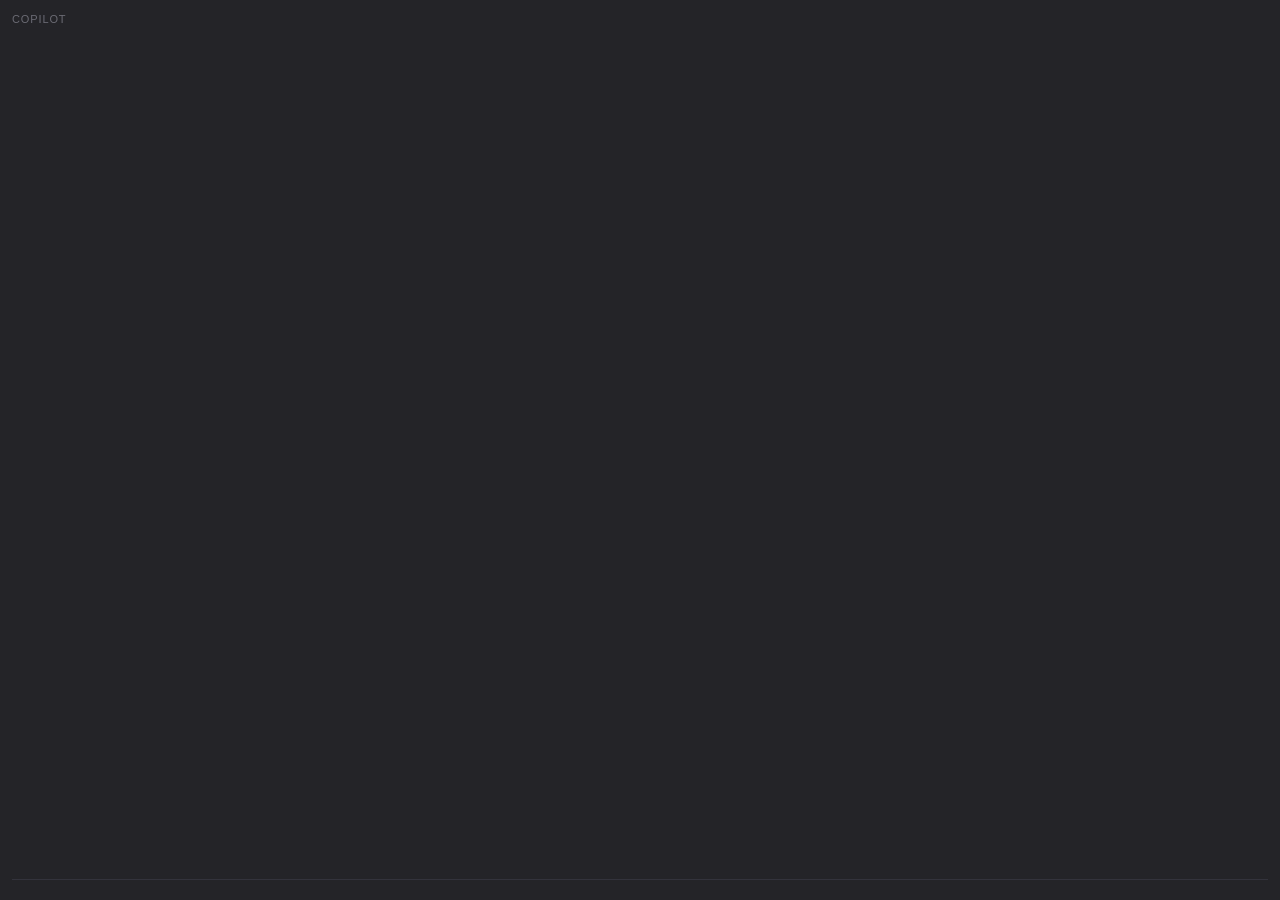
==== audio-copilot/copilot/display/overlay.html @ 26bb093d "Add always-on-top pywebview overlay display Adds unit tests for the display adapter and command rout" ====
<!DOCTYPE html>
<html>
<head>
<meta charset="utf-8">
<style>
  * { margin: 0; box-sizing: border-box; }
  html, body { height: 100%; }
  body {
    font: 14px/1.45 -apple-system, "SF Pro Text", sans-serif;
    background: rgba(18, 18, 22, 0.92); color: #e8e8ec;
    display: flex; flex-direction: column; padding: 12px;
    -webkit-user-select: none;
  }
  #drag { height: 18px; cursor: move; flex: none; color: #6b6b74;
          font-size: 11px; letter-spacing: 0.08em; }
  #status { flex: none; color: #9a9aa4; font-size: 11px; min-height: 15px; }
  #prompter { flex: 1; overflow: hidden; display: none; font-size: 20px; }
  #prompter .line { padding: 3px 0; color: #7a7a84; }
  #prompter .line.current { color: #ffffff; font-weight: 600; }
  #transcript { flex: 1; overflow-y: auto; color: #b9b9c2; }
  #transcript div { padding: 2px 0; }
  #answer { flex: none; max-height: 45%; overflow-y: auto; white-space: pre-wrap;
            border-top: 1px solid #33333c; margin-top: 8px; padding-top: 8px; }
  #controls { flex: none; display: none; gap: 8px; padding-top: 8px; }
  #controls button { background: #2a2a32; border: 0; border-radius: 6px;
                     color: #e8e8ec; padding: 6px 14px; cursor: pointer; }
  svg { width: 16px; height: 16px; vertical-align: middle; }
</style>
</head>
<body>
  <div id="drag" class="pywebview-drag-region">COPILOT</div>
  <div id="status"></div>
  <div id="prompter"></div>
  <div id="transcript"></div>
  <div id="answer"></div>
  <div id="controls">
    <button onclick="pywebview.api.command('up')" aria-label="scroll up">
      <svg viewBox="0 0 24 24" fill="none" stroke="currentColor" stroke-width="2"><path d="m18 15-6-6-6 6"/></svg>
    </button>
    <button onclick="pywebview.api.command('down')" aria-label="scroll down">
      <svg viewBox="0 0 24 24" fill="none" stroke="currentColor" stroke-width="2"><path d="m6 9 6 6 6-6"/></svg>
    </button>
    <button onclick="pywebview.api.command('top')" aria-label="back to top">
      <svg viewBox="0 0 24 24" fill="none" stroke="currentColor" stroke-width="2"><path d="m17 11-5-5-5 5"/><path d="M12 6v12"/></svg>
    </button>
  </div>
<script>
  const el = id => document.getElementById(id);
  function handleEvent(ev) {
    if (ev.event === "segment") {
      const d = document.createElement("div");
      d.textContent = "» " + ev.text;
      el("transcript").appendChild(d);
      el("transcript").scrollTop = el("transcript").scrollHeight;
    } else if (ev.event === "answer_start") {
      el("answer").textContent = "";
    } else if (ev.event === "answer_chunk") {
      el("answer").textContent += ev.text;
    } else if (ev.event === "status") {
      el("status").textContent = ev.text;
    } else if (ev.event === "prompter") {
      el("transcript").style.display = "none";
      el("answer").style.display = "none";
      el("prompter").style.display = "block";
      el("controls").style.display = "flex";
      const p = el("prompter");
      p.innerHTML = "";
      const lo = Math.max(0, ev.pos - 1);
      const hi = Math.min(ev.lines.length, ev.pos + 8);
      for (let i = lo; i < hi; i++) {
        const d = document.createElement("div");
        d.className = "line" + (i === ev.pos ? " current" : "");
        d.textContent = ev.lines[i];
        p.appendChild(d);
      }
    }
  }
</script>
</body>
</html>
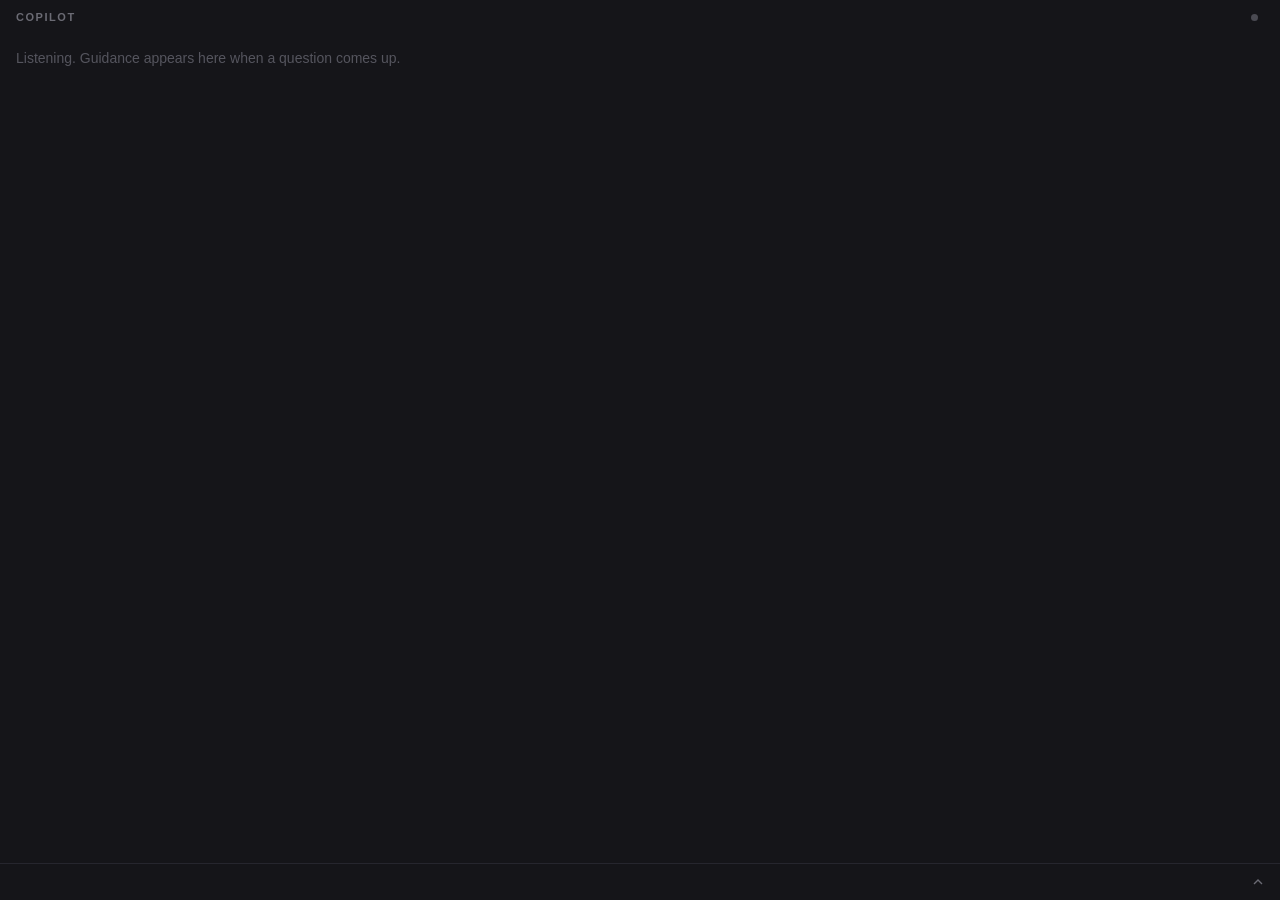
==== commit fa27a7c7: "Fix feedback loop and progress spam; make overlay a teleprompter - CaptureGate mutes the mic while t" ====
--- a/audio-copilot/copilot/display/overlay.html
+++ b/audio-copilot/copilot/display/overlay.html
@@ -7,32 +7,95 @@
   html, body { height: 100%; }
   body {
     font: 14px/1.45 -apple-system, "SF Pro Text", sans-serif;
-    background: rgba(18, 18, 22, 0.92); color: #e8e8ec;
-    display: flex; flex-direction: column; padding: 12px;
-    -webkit-user-select: none;
-  }
-  #drag { height: 18px; cursor: move; flex: none; color: #6b6b74;
-          font-size: 11px; letter-spacing: 0.08em; }
-  #status { flex: none; color: #9a9aa4; font-size: 11px; min-height: 15px; }
-  #prompter { flex: 1; overflow: hidden; display: none; font-size: 20px; }
-  #prompter .line { padding: 3px 0; color: #7a7a84; }
-  #prompter .line.current { color: #ffffff; font-weight: 600; }
-  #transcript { flex: 1; overflow-y: auto; color: #b9b9c2; }
-  #transcript div { padding: 2px 0; }
-  #answer { flex: none; max-height: 45%; overflow-y: auto; white-space: pre-wrap;
-            border-top: 1px solid #33333c; margin-top: 8px; padding-top: 8px; }
-  #controls { flex: none; display: none; gap: 8px; padding-top: 8px; }
-  #controls button { background: #2a2a32; border: 0; border-radius: 6px;
-                     color: #e8e8ec; padding: 6px 14px; cursor: pointer; }
-  svg { width: 16px; height: 16px; vertical-align: middle; }
+    background: rgba(12, 12, 16, 0.96); color: #f2f2f5;
+    display: flex; flex-direction: column;
+    -webkit-user-select: none; overflow: hidden;
+  }
+
+  /* header: drag region + status */
+  #bar { flex: none; display: flex; align-items: center; gap: 10px;
+         padding: 10px 16px 8px; cursor: move; }
+  #bar .word { color: #6b6b74; font-size: 11px; font-weight: 600;
+               letter-spacing: 0.14em; }
+  #status { display: flex; align-items: center; gap: 6px; margin-left: auto;
+            color: #8a8a94; font-size: 11px; min-width: 0; }
+  #status span { overflow: hidden; text-overflow: ellipsis; white-space: nowrap; }
+  #dot { flex: none; width: 7px; height: 7px; border-radius: 50%;
+         background: #4a4a52; }
+  #dot.ok { background: #37b26f; }
+  #dot.warn { background: #d9a13c; }
+  #dot.err { background: #d95c5c; }
+
+  /* practice question */
+  #question { flex: none; display: none; padding: 4px 16px 12px;
+              border-bottom: 1px solid #26262e; }
+  #question .counter { display: block; font-size: 10px; font-weight: 600;
+                       color: #6b6b74; letter-spacing: 0.12em;
+                       padding-bottom: 5px; }
+  #question .qtext { font-size: 17px; font-weight: 600; line-height: 1.35;
+                     color: #d7d7de; }
+
+  /* guidance: the teleprompter pane, the thing you read mid-sentence */
+  #guidance { flex: 1; overflow-y: auto; padding: 14px 16px;
+              scroll-behavior: smooth; }
+  #guidance::-webkit-scrollbar { display: none; }
+  #guidance .hint { color: #55555e; font-size: 14px; }
+  #guidance .g-line { font-size: 26px; font-weight: 600; line-height: 1.4;
+                      letter-spacing: -0.01em; color: #b9b9c4;
+                      padding: 7px 0; }
+  #guidance .g-line.fresh { color: #ffffff; }
+
+  /* teleprompter script mode */
+  #prompter { flex: 1; overflow: hidden; display: none; padding: 14px 16px; }
+  #prompter .line { font-size: 20px; line-height: 1.45; padding: 5px 0;
+                    color: #6f6f79; }
+  #prompter .line.current { font-size: 28px; font-weight: 700;
+                            color: #ffffff; }
+
+  /* transcript: reference, tucked into a strip at the bottom */
+  #tbar { flex: none; display: flex; align-items: center; gap: 8px;
+          padding: 8px 12px 8px 16px; border-top: 1px solid #26262e; }
+  #tlatest { flex: 1; color: #7d7d88; font-size: 12px; overflow: hidden;
+             text-overflow: ellipsis; white-space: nowrap; }
+  #tbar button { flex: none; display: flex; background: none; border: 0;
+                 color: #6b6b74; padding: 2px; cursor: pointer; }
+  #tbar button:hover { color: #b9b9c4; }
+  #thistory { flex: none; display: none; max-height: 130px; overflow-y: auto;
+              padding: 4px 16px 10px; color: #7d7d88; font-size: 12px;
+              line-height: 1.5; }
+  #thistory div { padding: 1px 0; }
+
+  /* scroll controls (teleprompter mode) */
+  #controls { flex: none; display: none; gap: 8px; padding: 0 16px 12px; }
+  #controls button { display: flex; align-items: center; justify-content: center;
+                     background: #26262e; border: 0; border-radius: 6px;
+                     color: #d7d7de; padding: 7px 16px; cursor: pointer; }
+  #controls button:hover { background: #32323c; }
+  svg { width: 16px; height: 16px; }
 </style>
 </head>
 <body>
-  <div id="drag" class="pywebview-drag-region">COPILOT</div>
-  <div id="status"></div>
+  <div id="bar" class="pywebview-drag-region">
+    <span class="word">COPILOT</span>
+    <div id="status"><div id="dot"></div><span id="status-text"></span></div>
+  </div>
+
+  <div id="question">
+    <span class="counter"></span>
+    <div class="qtext"></div>
+  </div>
+
+  <div id="guidance"><div class="hint">Listening. Guidance appears here when a question comes up.</div></div>
   <div id="prompter"></div>
-  <div id="transcript"></div>
-  <div id="answer"></div>
+
+  <div id="tbar">
+    <span id="tlatest"></span>
+    <button id="ttoggle" aria-label="show transcript">
+      <svg viewBox="0 0 24 24" fill="none" stroke="currentColor" stroke-width="2"><path d="m18 15-6-6-6 6"/></svg>
+    </button>
+  </div>
+  <div id="thistory"></div>
+
   <div id="controls">
     <button onclick="pywebview.api.command('up')" aria-label="scroll up">
       <svg viewBox="0 0 24 24" fill="none" stroke="currentColor" stroke-width="2"><path d="m18 15-6-6-6 6"/></svg>
@@ -44,29 +107,97 @@
       <svg viewBox="0 0 24 24" fill="none" stroke="currentColor" stroke-width="2"><path d="m17 11-5-5-5 5"/><path d="M12 6v12"/></svg>
     </button>
   </div>
+
 <script>
   const el = id => document.getElementById(id);
+  let gbuf = "";
+
+  // One idea per line: split the streamed text on newlines and strip
+  // whatever bullet markers the model chose, so every line renders the same.
+  function guidanceLines(text) {
+    return text.split("\n")
+      .map(l => l.replace(/^\s*(?:[-*•]|\d+[.)])\s*/, "").trim())
+      .filter(l => l.length > 0);
+  }
+
+  function renderGuidance() {
+    const g = el("guidance");
+    g.innerHTML = "";
+    const lines = guidanceLines(gbuf);
+    if (lines.length === 0) return;
+    lines.forEach((line, i) => {
+      const d = document.createElement("div");
+      d.className = "g-line" + (i === lines.length - 1 ? " fresh" : "");
+      d.textContent = line;
+      g.appendChild(d);
+    });
+    g.scrollTop = g.scrollHeight;
+  }
+
+  function setGuidance(text) { gbuf = text; renderGuidance(); }
+
+  function setStatus(text) {
+    el("status-text").textContent = text;
+    const kind = text.split(":")[0].trim();
+    const dot = el("dot");
+    dot.className =
+      kind === "audio_ok" ? "ok" :
+      (kind === "silent" || kind === "lagging") ? "warn" :
+      (kind === "audio_lost" || kind.indexOf("error") !== -1) ? "err" : "";
+  }
+
+  function addTranscript(text) {
+    el("tlatest").textContent = text;
+    const h = el("thistory");
+    const d = document.createElement("div");
+    d.textContent = text;
+    h.appendChild(d);
+    while (h.childElementCount > 200) h.removeChild(h.firstChild);
+    h.scrollTop = h.scrollHeight;
+  }
+
+  el("ttoggle").onclick = () => {
+    const h = el("thistory");
+    const open = h.style.display === "block";
+    h.style.display = open ? "none" : "block";
+    el("ttoggle").firstElementChild.style.transform =
+      open ? "" : "rotate(180deg)";
+    if (!open) h.scrollTop = h.scrollHeight;
+  };
+
   function handleEvent(ev) {
     if (ev.event === "segment") {
-      const d = document.createElement("div");
-      d.textContent = "» " + ev.text;
-      el("transcript").appendChild(d);
-      el("transcript").scrollTop = el("transcript").scrollHeight;
-    } else if (ev.event === "answer_start") {
-      el("answer").textContent = "";
-    } else if (ev.event === "answer_chunk") {
-      el("answer").textContent += ev.text;
+      addTranscript(ev.text);
+    } else if (ev.event === "answer_start" || ev.event === "critique_start") {
+      setGuidance("");
+    } else if (ev.event === "answer_chunk" || ev.event === "critique_chunk") {
+      gbuf += ev.text;
+      renderGuidance();
     } else if (ev.event === "status") {
-      el("status").textContent = ev.text;
+      setStatus(ev.text);
+    } else if (ev.event === "question") {
+      el("question").style.display = "block";
+      el("question").querySelector(".counter").textContent =
+        "QUESTION " + ev.index + " OF " + ev.total;
+      el("question").querySelector(".qtext").textContent = ev.text;
+      el("tlatest").textContent = "";
+      setGuidance("");
+    } else if (ev.event === "answer_progress") {
+      el("tlatest").textContent = "You: " + ev.text;
+    } else if (ev.event === "summary") {
+      el("question").style.display = "none";
+      setGuidance(ev.text);
     } else if (ev.event === "prompter") {
-      el("transcript").style.display = "none";
-      el("answer").style.display = "none";
+      el("question").style.display = "none";
+      el("guidance").style.display = "none";
+      el("tbar").style.display = "none";
+      el("thistory").style.display = "none";
       el("prompter").style.display = "block";
       el("controls").style.display = "flex";
       const p = el("prompter");
       p.innerHTML = "";
       const lo = Math.max(0, ev.pos - 1);
-      const hi = Math.min(ev.lines.length, ev.pos + 8);
+      const hi = Math.min(ev.lines.length, ev.pos + 7);
       for (let i = lo; i < hi; i++) {
         const d = document.createElement("div");
         d.className = "line" + (i === ev.pos ? " current" : "");
